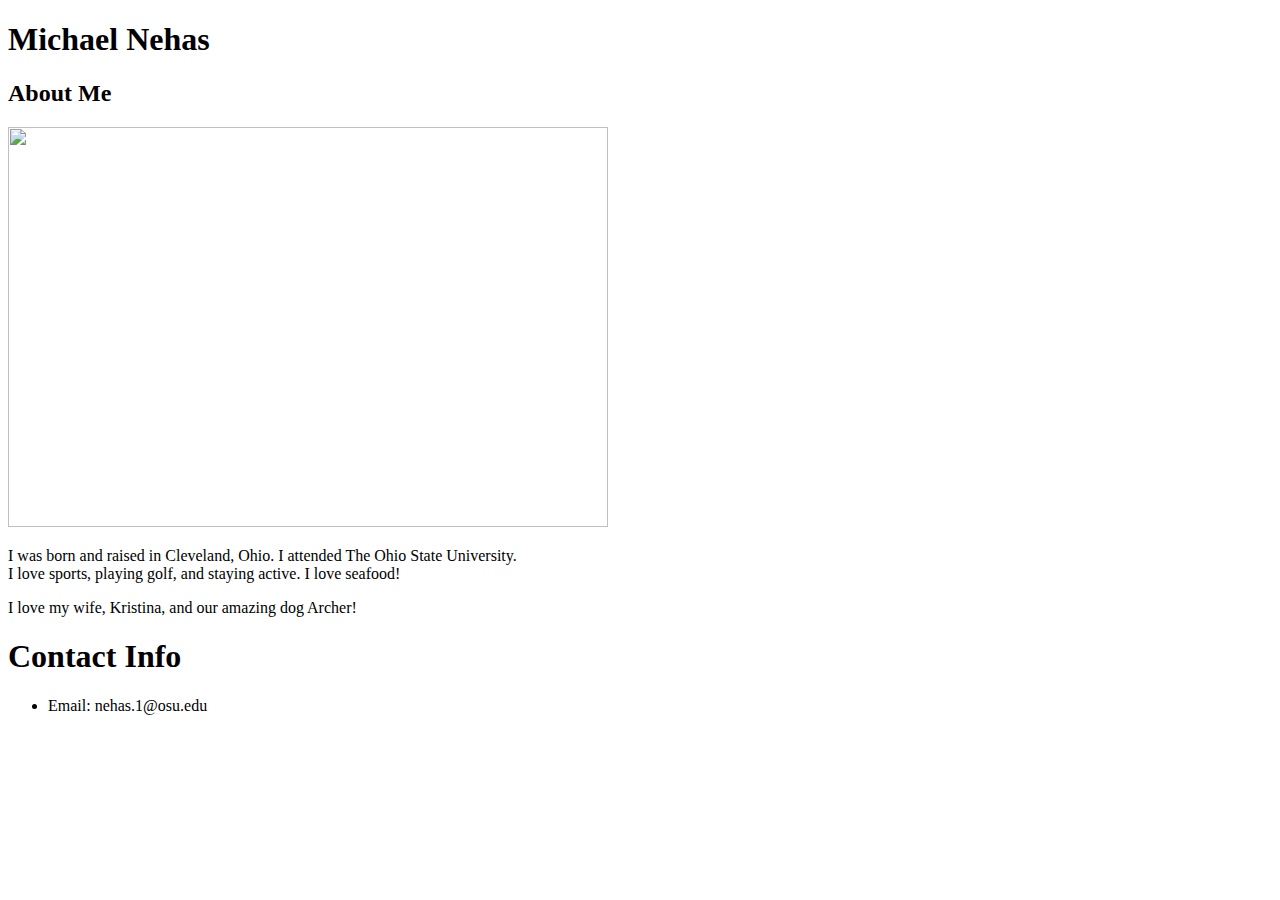
==== index.html @ 078dfabb "initial site files" ====
<!DOCTYPE html>
<html>
<head>
	<title>My BIO!</title>
</head>
<body>
 
 <h1>Michael Nehas</h1>

  <h2>About Me</h2>

  <img src="https://www.osu.edu/assets/web/logo-web/TheOhioStateUniversity-Stacked.jpg" width="600" height="400">

  <p>I was born and raised in Cleveland, Ohio. I attended The Ohio State University. <br> I love sports, playing golf,
  and staying active. I love seafood! 
  </p>
 
  <p>I love my wife, Kristina, and our amazing dog Archer! 
  	
  </p>

  <h1>Contact Info</h1>

     <ul>
     	<li>Email: nehas.1@osu.edu</li>
     </ul>


</body>
</html>
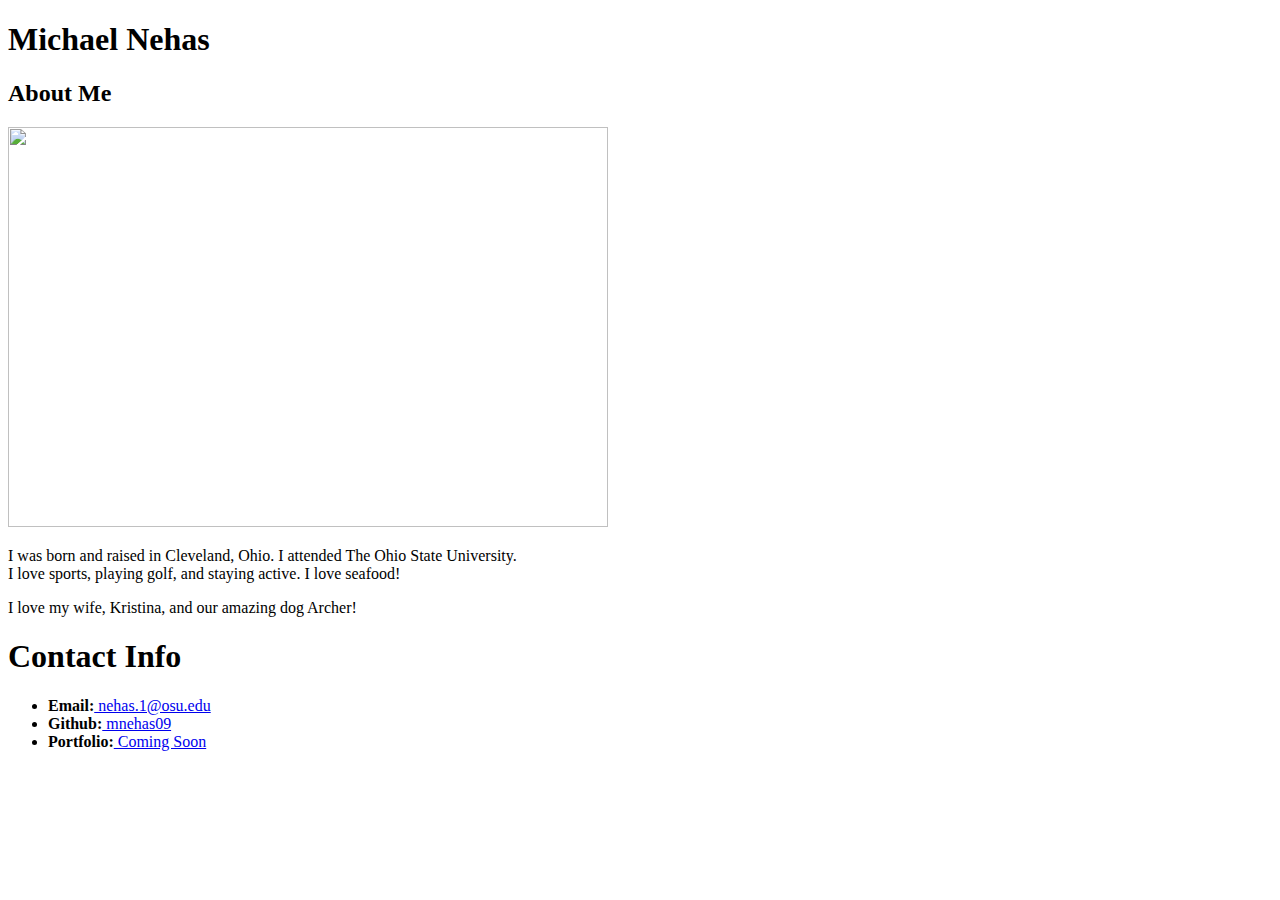
==== commit cfbf42b0: "initial site files" ====
--- a/index.html
+++ b/index.html
@@ -22,7 +22,9 @@
   <h1>Contact Info</h1>
 
      <ul>
-     	<li>Email: nehas.1@osu.edu</li>
+     	<li><strong>Email:</strong><a href="mailto:nehas.1@osu.edu"> nehas.1@osu.edu</a></li>
+     	<li><strong>Github:</strong><a href="https://github.com/mnehas09/Basic-Portfolio"> mnehas09</a></li>
+     	<li><strong>Portfolio:</strong><a href="_blank"> Coming Soon</a></li>
      </ul>
 
 
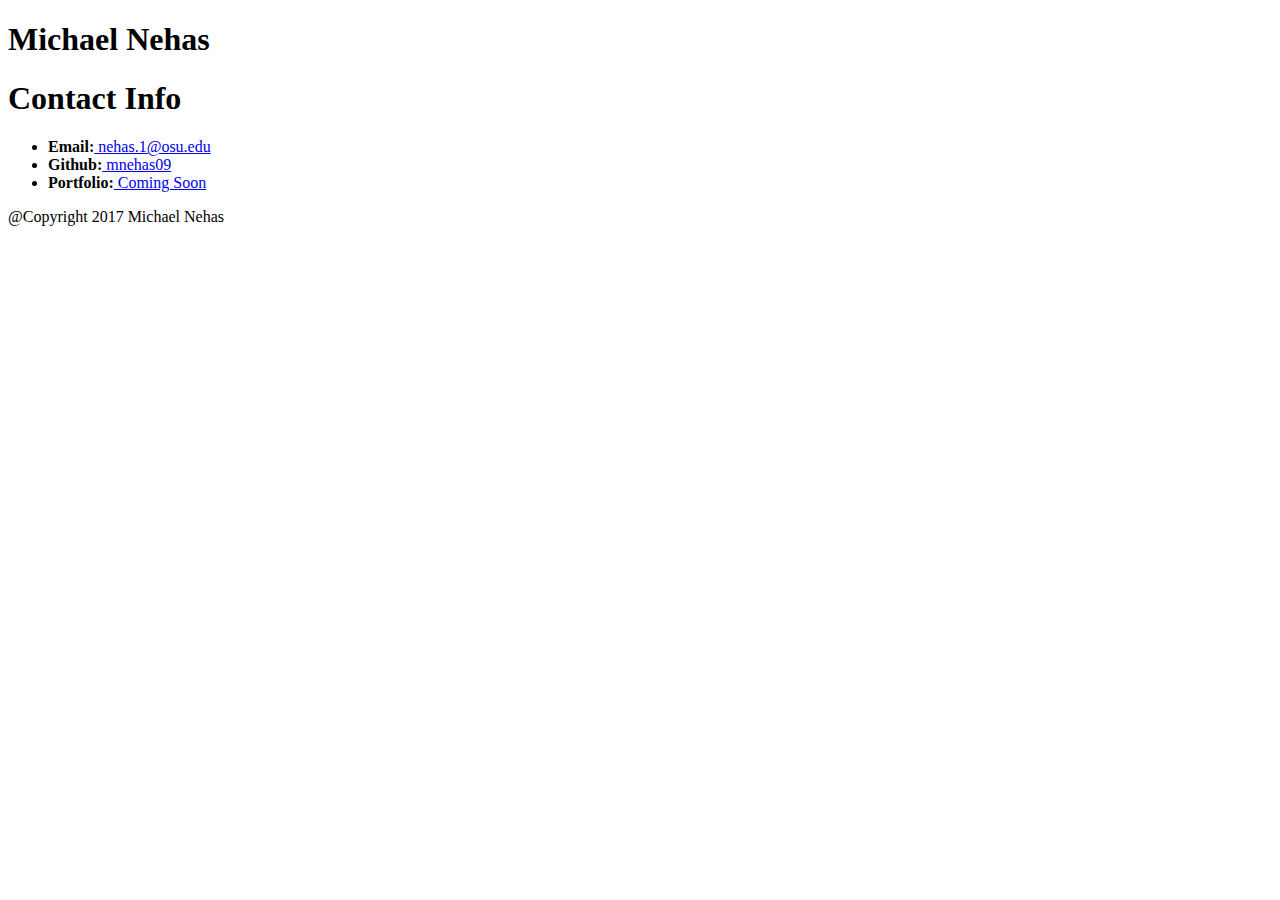
==== commit 8083f7e0: "intial site files" ====
--- a/index.html
+++ b/index.html
@@ -1,32 +1,37 @@
 <!DOCTYPE html>
-<html>
+<html lang="en-us">
 <head>
+  <meta charset="utf-8">
 	<title>My BIO!</title>
+
+  <link rel= "stylesheet" type="text/css" href="/Basic-Portfolio/assets/css/style.css">
+
 </head>
 <body>
- 
- <h1>Michael Nehas</h1>
 
-  <h2>About Me</h2>
+<div id="header">
+<header>
+ <h1 class="name">Michael Nehas</h1> 
+</header>
+ </div>
 
-  <img src="https://www.osu.edu/assets/web/logo-web/TheOhioStateUniversity-Stacked.jpg" width="600" height="400">
+ <div class="box">
 
-  <p>I was born and raised in Cleveland, Ohio. I attended The Ohio State University. <br> I love sports, playing golf,
-  and staying active. I love seafood! 
-  </p>
- 
-  <p>I love my wife, Kristina, and our amazing dog Archer! 
-  	
-  </p>
-
-  <h1>Contact Info</h1>
+<div id="Contact">
+ <h1>Contact Info</h1>
 
      <ul>
      	<li><strong>Email:</strong><a href="mailto:nehas.1@osu.edu"> nehas.1@osu.edu</a></li>
      	<li><strong>Github:</strong><a href="https://github.com/mnehas09/Basic-Portfolio"> mnehas09</a></li>
      	<li><strong>Portfolio:</strong><a href="_blank"> Coming Soon</a></li>
      </ul>
+    </div>
 
+  </div>
+
+    <footer>
+       <p>@Copyright 2017 Michael Nehas</p>
+    </footer>
 
 </body>
 </html>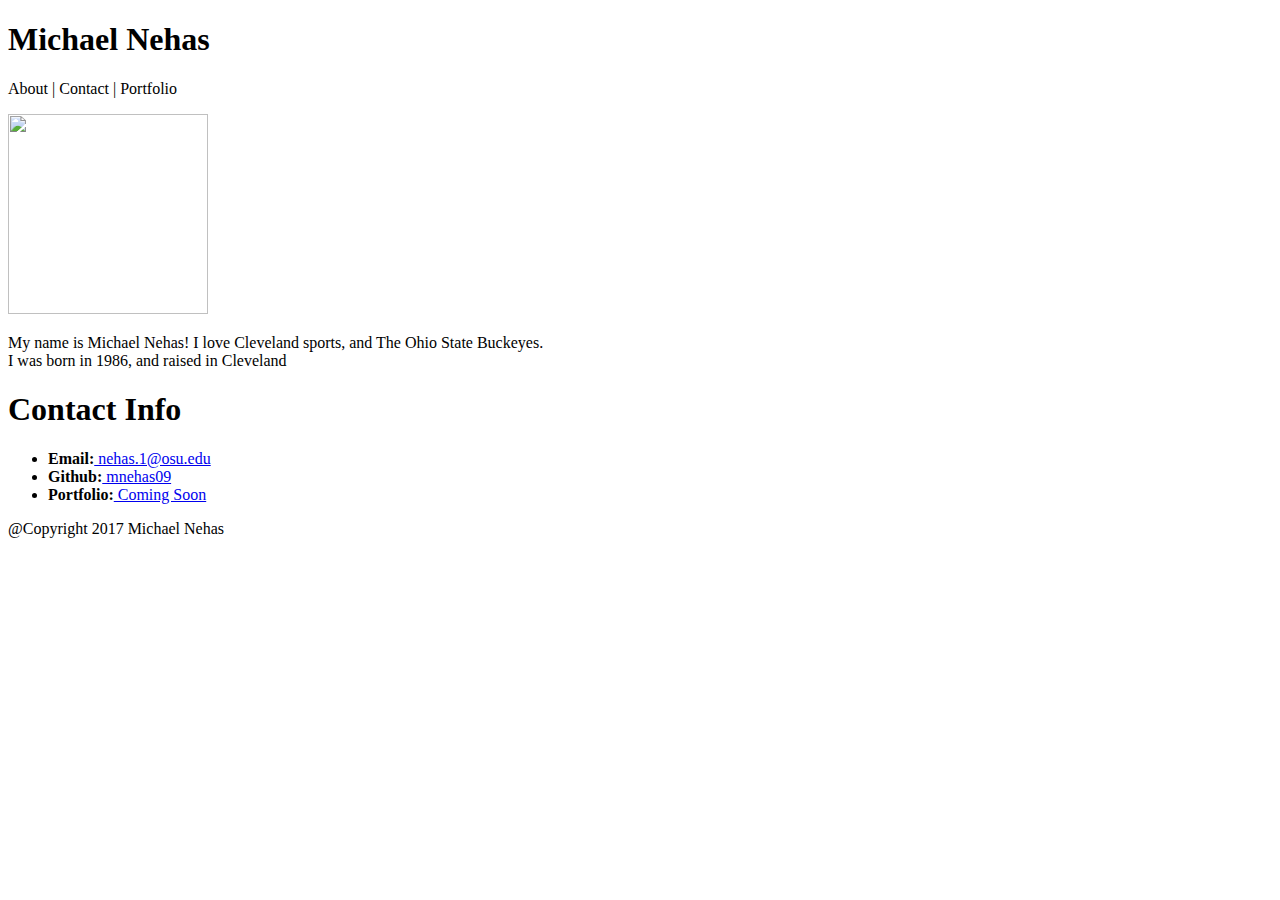
==== commit f4f0d1ce: "initial site files" ====
--- a/index.html
+++ b/index.html
@@ -12,10 +12,15 @@
 <div id="header">
 <header>
  <h1 class="name">Michael Nehas</h1> 
+ <p class="acp">About | Contact | Portfolio</p>
 </header>
  </div>
 
  <div class="box">
+
+ <img src="/Basic-Portfolio/assets/images/portrait.png" width="200" height="200">
+
+ <p id="my-info">My name is Michael Nehas! I love Cleveland sports, and The Ohio State Buckeyes.<br>I was born in 1986, and raised in Cleveland</p>
 
 <div id="Contact">
  <h1>Contact Info</h1>
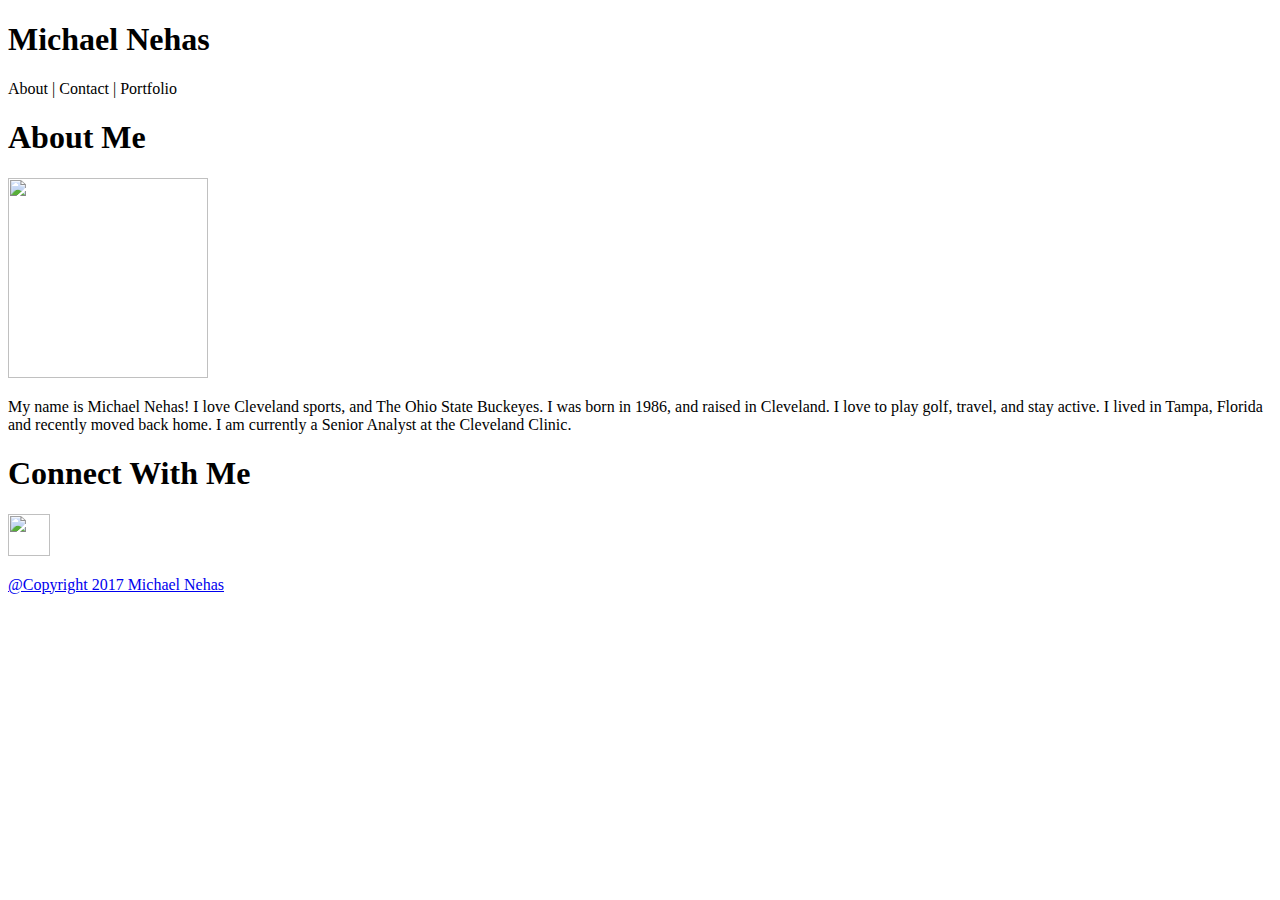
==== commit 926ddfa6: "intial site files" ====
--- a/index.html
+++ b/index.html
@@ -18,18 +18,24 @@
 
  <div class="box">
 
- <img src="/Basic-Portfolio/assets/images/portrait.png" width="200" height="200">
+   <div id="my-info">
 
- <p id="my-info">My name is Michael Nehas! I love Cleveland sports, and The Ohio State Buckeyes.<br>I was born in 1986, and raised in Cleveland</p>
+    <h1>About Me</h1>
+
+     <img src="/Basic-Portfolio/assets/images/portrait.png" width="200" height="200">
+
+        <p class="about-1">My name is Michael Nehas! I love Cleveland sports, and The Ohio State Buckeyes. I was born in 1986, and raised in Cleveland.
+                 I love to play golf, travel, and stay active. I lived in Tampa, Florida and recently moved back home. I am currently a Senior Analyst
+                 at the Cleveland Clinic.</p>
+
+   </div>
 
 <div id="Contact">
- <h1>Contact Info</h1>
+ <h1>Connect With Me</h1>
+ 
+ <a href="https://www.linkedin.com/in/michael-nehas-2986a614/">
+<img src="/Basic-Portfolio/assets/images/linkedin.png" width="42" height="42" border="0">
 
-     <ul>
-     	<li><strong>Email:</strong><a href="mailto:nehas.1@osu.edu"> nehas.1@osu.edu</a></li>
-     	<li><strong>Github:</strong><a href="https://github.com/mnehas09/Basic-Portfolio"> mnehas09</a></li>
-     	<li><strong>Portfolio:</strong><a href="_blank"> Coming Soon</a></li>
-     </ul>
     </div>
 
   </div>
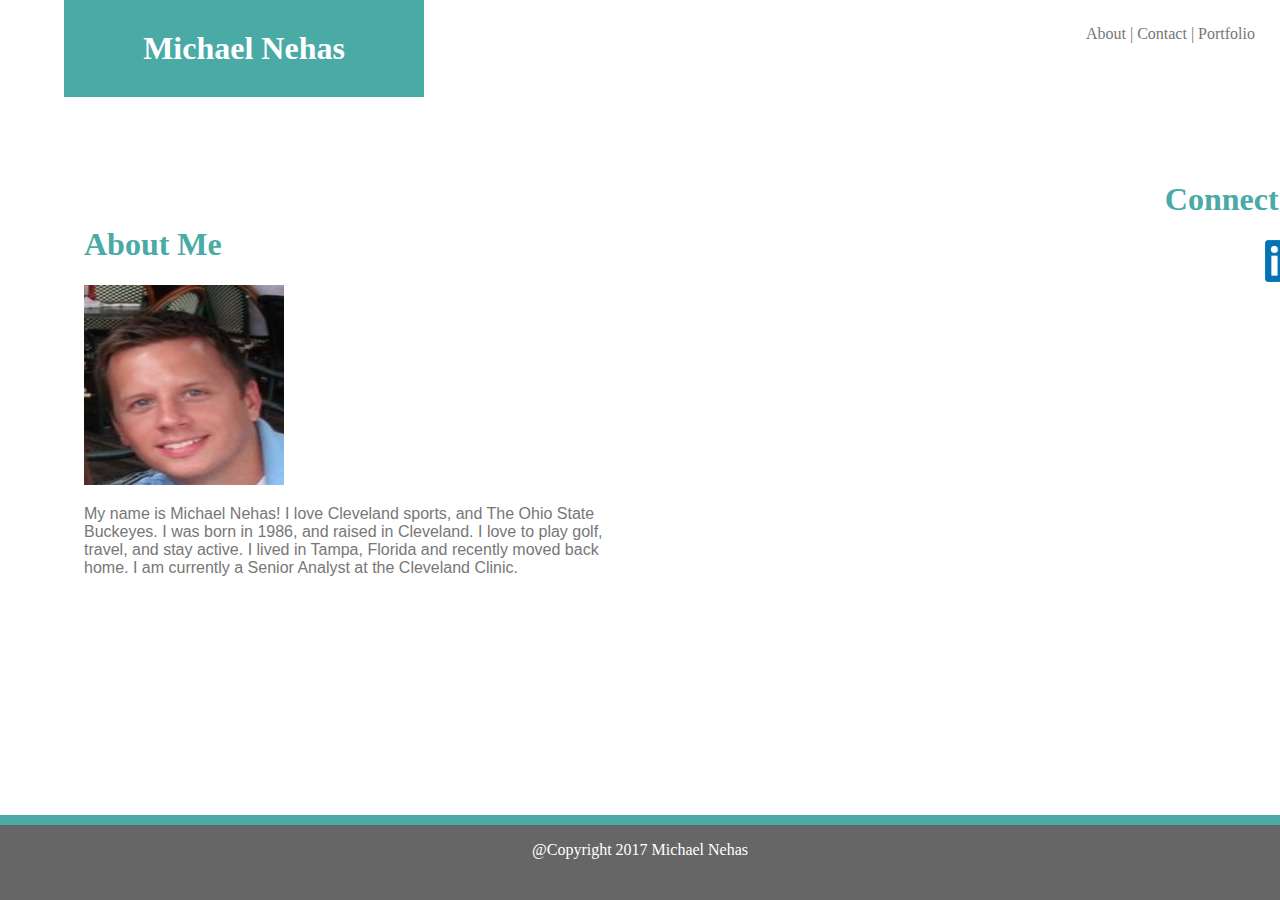
==== commit f60c818b: "initial site files" ====
--- a/index.html
+++ b/index.html
@@ -4,7 +4,7 @@
   <meta charset="utf-8">
 	<title>My BIO!</title>
 
-  <link rel= "stylesheet" type="text/css" href="/Basic-Portfolio/assets/css/style.css">
+  <link rel= "stylesheet" type="text/css" href="assets/css/style.css">
 
 </head>
 <body>
@@ -22,7 +22,7 @@
 
     <h1>About Me</h1>
 
-     <img src="/Basic-Portfolio/assets/images/portrait.png" width="200" height="200">
+     <img src="assets/images/portrait.png" width="200" height="200">
 
         <p class="about-1">My name is Michael Nehas! I love Cleveland sports, and The Ohio State Buckeyes. I was born in 1986, and raised in Cleveland.
                  I love to play golf, travel, and stay active. I lived in Tampa, Florida and recently moved back home. I am currently a Senior Analyst
@@ -34,7 +34,7 @@
  <h1>Connect With Me</h1>
  
  <a href="https://www.linkedin.com/in/michael-nehas-2986a614/">
-<img src="/Basic-Portfolio/assets/images/linkedin.png" width="42" height="42" border="0">
+<img src="assets/images/linkedin.png" width="42" height="42" border="0">
 
     </div>
 
--- a/assets/css/style.css
+++ b/assets/css/style.css
@@ -0,0 +1,92 @@
+
+body{
+  width: 960px;
+}
+
+#header{
+  position: fixed;
+  top: 0;
+  right: 0;
+  left: 0;
+  height: 100px;
+  background-color: white;
+}
+
+.name{
+  position: fixed;
+  left: 5%;
+  width:300px;
+  padding:30px;
+  margin:0;
+  text-align: center;
+  background-color: #4aaaa5;
+  color: white;
+}
+
+.acp{
+  color: #777777;
+  float:right;
+  margin: 25px;
+}
+
+.box{
+  background-image: url("/images/pow-star.png");
+  box-sizing: border-box;
+  width: 1805px;
+  height: 800px;
+} 
+
+#my-info{
+  position: absolute;
+  width: 600px;
+  height: 600px;
+  margin:50px;
+  padding: 30px;
+  right: 45%;
+  bottom: 75px;
+  box-sizing: border-box;
+  background-color: #ffffff;
+}
+
+h1{
+  color: #4aaaa5;
+}
+
+.about-1{
+  color: #777777;
+  font-family: arial;
+}
+
+
+#Contact{
+  position: relative;
+  top: 15%;
+  bottom: 75%;
+  left: 60%;
+  color: #4aaaa5;
+  width: 350px;
+  padding: 20px;
+  margin: 20px;
+  box-sizing: border-box;
+  background-color: white;
+  text-align: center;
+}
+
+footer{
+  position: fixed;
+  bottom: 0;
+  left: 0;
+  right: 0;
+  height: 75px;
+  text-align: center;
+  vertical-align: middle;
+  background-color: #666666;
+  color: white;
+  border-top-style: solid;
+  border-top-color: #4aaaa5;
+  border-top-width: 10px;
+}
+
+
+
+
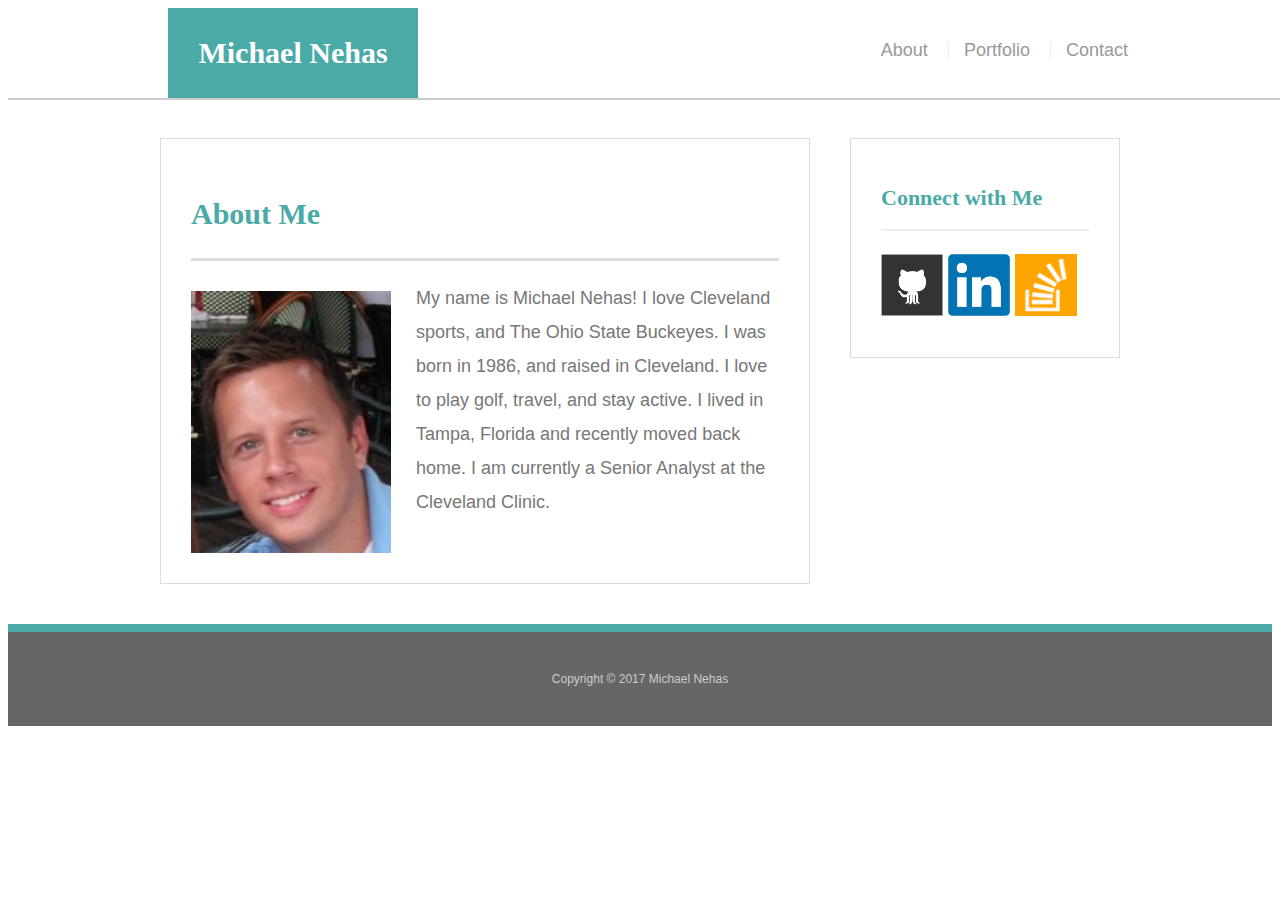
==== commit 6ad35f61: "intial site files" ====
--- a/index.html
+++ b/index.html
@@ -1,48 +1,42 @@
-<!DOCTYPE html>
+<!doctype html>
 <html lang="en-us">
 <head>
-  <meta charset="utf-8">
-	<title>My BIO!</title>
-
-  <link rel= "stylesheet" type="text/css" href="assets/css/style.css">
-
+  <meta charset="UTF-8">
+  <title>About | Your Name</title>
+    <link rel="stylesheet" type="text/css" href="assets/css/style.css">
 </head>
 <body>
-
-<div id="header">
-<header>
- <h1 class="name">Michael Nehas</h1> 
- <p class="acp">About | Contact | Portfolio</p>
-</header>
- </div>
-
- <div class="box">
-
-   <div id="my-info">
-
-    <h1>About Me</h1>
-
-     <img src="assets/images/portrait.png" width="200" height="200">
-
-        <p class="about-1">My name is Michael Nehas! I love Cleveland sports, and The Ohio State Buckeyes. I was born in 1986, and raised in Cleveland.
+  <header id="masthead">
+    <div class="container">
+      <a href="index.html" id="logo">Michael Nehas</a>
+      <nav>
+        <a href="index.html">About</a>
+        <a href="portfolio.html">Portfolio</a>
+        <a href="contact.html">Contact</a>
+      </nav>
+    </div>
+  </header>
+  <div id="main-container" class="container">
+    <section class="main-section">
+      <h1>About Me</h1>
+      <img src="assets/images/portrait.png" class="auth-image" alt="Michael Nehas">
+      <p>My name is Michael Nehas! I love Cleveland sports, and The Ohio State Buckeyes. I was born in 1986, and raised in Cleveland.
                  I love to play golf, travel, and stay active. I lived in Tampa, Florida and recently moved back home. I am currently a Senior Analyst
                  at the Cleveland Clinic.</p>
-
-   </div>
-
-<div id="Contact">
- <h1>Connect With Me</h1>
- 
- <a href="https://www.linkedin.com/in/michael-nehas-2986a614/">
-<img src="assets/images/linkedin.png" width="42" height="42" border="0">
-
+    </section>
+    <section class="sidebar">
+      <div id="connect">
+        <h2>Connect with Me</h2>
+        <a href="https://github.com/mnehas09"><img src="assets/images/github.png" class="social" alt="GitHub" /></a>
+        <a href="https://www.linkedin.com/in/michael-nehas-2986a614/"><img src="assets/images/linkedin.png" class="social" alt="LinkedIn" /></a>
+        <a href="https://stackoverflow.com/users/8248851/mnehas"><img src="assets/images/stackoverflow.png" class="social" alt="Stack Overflow" /></a>
+      </div>
+    </section>
+  </div>
+  <footer>
+    <div class="container">
+      Copyright &copy; 2017 Michael Nehas
     </div>
-
-  </div>
-
-    <footer>
-       <p>@Copyright 2017 Michael Nehas</p>
-    </footer>
-
+  </footer>
 </body>
 </html>--- a/assets/css/style.css
+++ b/assets/css/style.css
@@ -1,92 +1,202 @@
-
-body{
-  width: 960px;
-}
-
-#header{
+body {
+  font-family: Arial, "Helvetica Neue", Helvetica, sans-serif;
+  font-size: 18px;
+  line-height: 34px;
+  color: #777;
+  background: url("../images/concrete_seamless.png");
+}
+* {
+  box-sizing: border-box;
+}
+/* general */
+.container {
+  width: 100%;
+  max-width: 960px;
+  margin: 0 auto;
+  clear: both;
+}
+h1,
+h2,
+h3,
+p {
+  margin-bottom: 20px;
+}
+p:last-child {
+  margin-bottom: 0;
+}
+h1,
+h2,
+h3 {
+  font-family: Georgia, Times, "Times New Roman", serif;
+  font-weight: 700;
+  color: #4aaaa5;
+}
+h1 {
+  padding-bottom: 20px;
+  font-size: 30px;
+  line-height: 49px;
+  border-bottom: 3px solid #ddd;
+}
+h2,
+h3 {
+  font-size: 22px;
+}
+/* header */
+#masthead {
   position: fixed;
-  top: 0;
-  right: 0;
-  left: 0;
-  height: 100px;
-  background-color: white;
-}
-
-.name{
-  position: fixed;
-  left: 5%;
-  width:300px;
-  padding:30px;
-  margin:0;
+  z-index: 99;
+  width: 100%;
+  margin: 0 0 30px;
+  overflow: auto;
+  color: #fff;
+  background: #fff;
+  border-bottom: 2px solid #ccc;
+}
+#logo {
+  float: left;
+  width: 250px;
+  height: 90px;
+  font-family: Georgia, Times, "Times New Roman", serif;
+  font-size: 30px;
+  font-weight: 700;
+  line-height: 90px;
+  color: #fff;
   text-align: center;
-  background-color: #4aaaa5;
-  color: white;
-}
-
-.acp{
-  color: #777777;
-  float:right;
-  margin: 25px;
-}
-
-.box{
-  background-image: url("/images/pow-star.png");
-  box-sizing: border-box;
-  width: 1805px;
-  height: 800px;
-} 
-
-#my-info{
+  text-decoration: none;
+  background: #4aaaa5;
+}
+nav {
+  float: right;
+  margin-top: 25px;
+}
+nav a {
+  display: inline-block;
+  padding-left: 15px;
+  margin-left: 15px;
+  line-height: 18px;
+  color: #999;
+  text-decoration: none;
+  border-left: 1px solid #efefef;
+}
+nav a:first-child {
+  border-left: 0 none;
+}
+/* footer */
+footer {
+  padding: 30px 0;
+  clear: both;
+  font-size: 12px;
+  color: #fff;
+  color: #ccc;
+  text-align: center;
+  background: #666;
+  border-top: 8px solid #4aaaa5;
+}
+/* sidebar */
+.sidebar {
+  float: right;
+  width: 100%;
+  max-width: 270px;
+  padding: 30px;
+  margin-bottom: 20px;
+  background: #fff;
+  border: 1px solid #ddd;
+}
+h3,
+.sidebar h2 {
+  padding-bottom: 20px;
+  margin-bottom: 15px;
+  line-height: 22px;
+  border-bottom: 2px solid #eee;
+}
+.social {
+  width: 62px;
+  height: 62px;
+  margin-top: 8px;
+  margin-right: 5px;
+}
+.social:last-child {
+  margin-right: 0;
+}
+/* main */
+#main-container {
+  padding-top: 130px;
+}
+.main-section {
+  float: left;
+  width: 100%;
+  max-width: 650px;
+  padding: 30px;
+  margin: 0 0 40px;
+  background: #fff;
+  border: 1px solid #ddd;
+}
+/* portfolio page */
+.work {
+  position: relative;
+  float: left;
+  width: 274px;
+  margin: 20px 0 25px;
+  overflow: auto;
+}
+.work:nth-child(even) {
+  margin-right: 40px;
+}
+.work img {
+  width: 100%;
+  border: 0 none;
+  opacity: 0.8;
+}
+.work h3 {
   position: absolute;
-  width: 600px;
-  height: 600px;
-  margin:50px;
-  padding: 30px;
-  right: 45%;
-  bottom: 75px;
-  box-sizing: border-box;
-  background-color: #ffffff;
-}
-
-h1{
-  color: #4aaaa5;
-}
-
-.about-1{
-  color: #777777;
-  font-family: arial;
-}
-
-
-#Contact{
-  position: relative;
-  top: 15%;
-  bottom: 75%;
-  left: 60%;
-  color: #4aaaa5;
-  width: 350px;
-  padding: 20px;
-  margin: 20px;
-  box-sizing: border-box;
-  background-color: white;
+  bottom: 20px;
+  width: 100%;
+  padding: 15px;
+  margin-bottom: 0;
+  font-weight: 300;
+  line-height: 30px;
+  color: #fff;
   text-align: center;
-}
-
-footer{
-  position: fixed;
-  bottom: 0;
-  left: 0;
-  right: 0;
-  height: 75px;
-  text-align: center;
-  vertical-align: middle;
-  background-color: #666666;
-  color: white;
-  border-top-style: solid;
-  border-top-color: #4aaaa5;
-  border-top-width: 10px;
-}
-
-
-
-
+  background: #4aaaa5;
+  border-bottom: 0;
+}
+.auth-image {
+  float: left;
+  width: 200px;
+  height: auto;
+  margin-top: 10px;
+  margin-right: 25px;
+}
+/* contact page */
+#contact-form ul {
+  margin-bottom: 20px;
+}
+#contact-form li {
+  margin-bottom: 10px;
+}
+label,
+input[type=text],
+input[type=email],
+textarea {
+  display: block;
+  width: 100%;
+}
+input[type=text],
+input[type=email],
+textarea {
+  height: 35px;
+  padding: 0 10px;
+  font-size: 14px;
+  border: 1px solid #ddd;
+}
+textarea {
+  height: 200px;
+}
+input[type=submit] {
+  padding: 10px 30px;
+  font-size: 18px;
+  color: #fff;
+  cursor: pointer;
+  background: #4aaaa5;
+  border: 0 none;
+}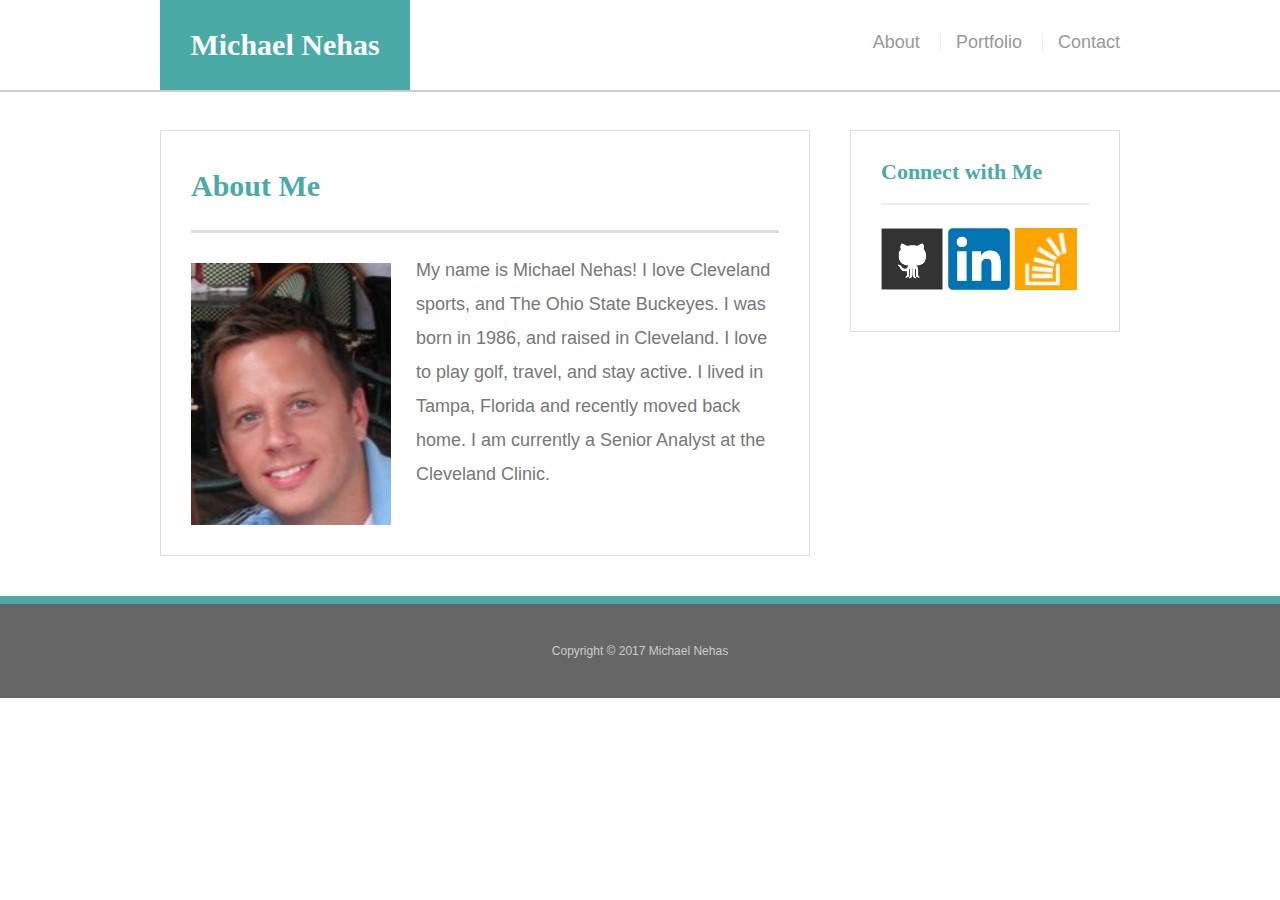
==== commit 04a889a0: "intial site files" ====
--- a/index.html
+++ b/index.html
@@ -2,8 +2,9 @@
 <html lang="en-us">
 <head>
   <meta charset="UTF-8">
-  <title>About | Your Name</title>
-    <link rel="stylesheet" type="text/css" href="assets/css/style.css">
+  <title>About | Michael Nehas</title>
+  <link rel="stylesheet" type="text/css" href="assets/css/reset.css">
+  <link rel="stylesheet" type="text/css" href="assets/css/style.css">
 </head>
 <body>
   <header id="masthead">
--- a/assets/css/style.css
+++ b/assets/css/style.css
@@ -3,7 +3,7 @@
   font-size: 18px;
   line-height: 34px;
   color: #777;
-  background: url("../images/concrete_seamless.png");
+  background: url("assets/images/concrete_seamless.png");
 }
 * {
   box-sizing: border-box;
